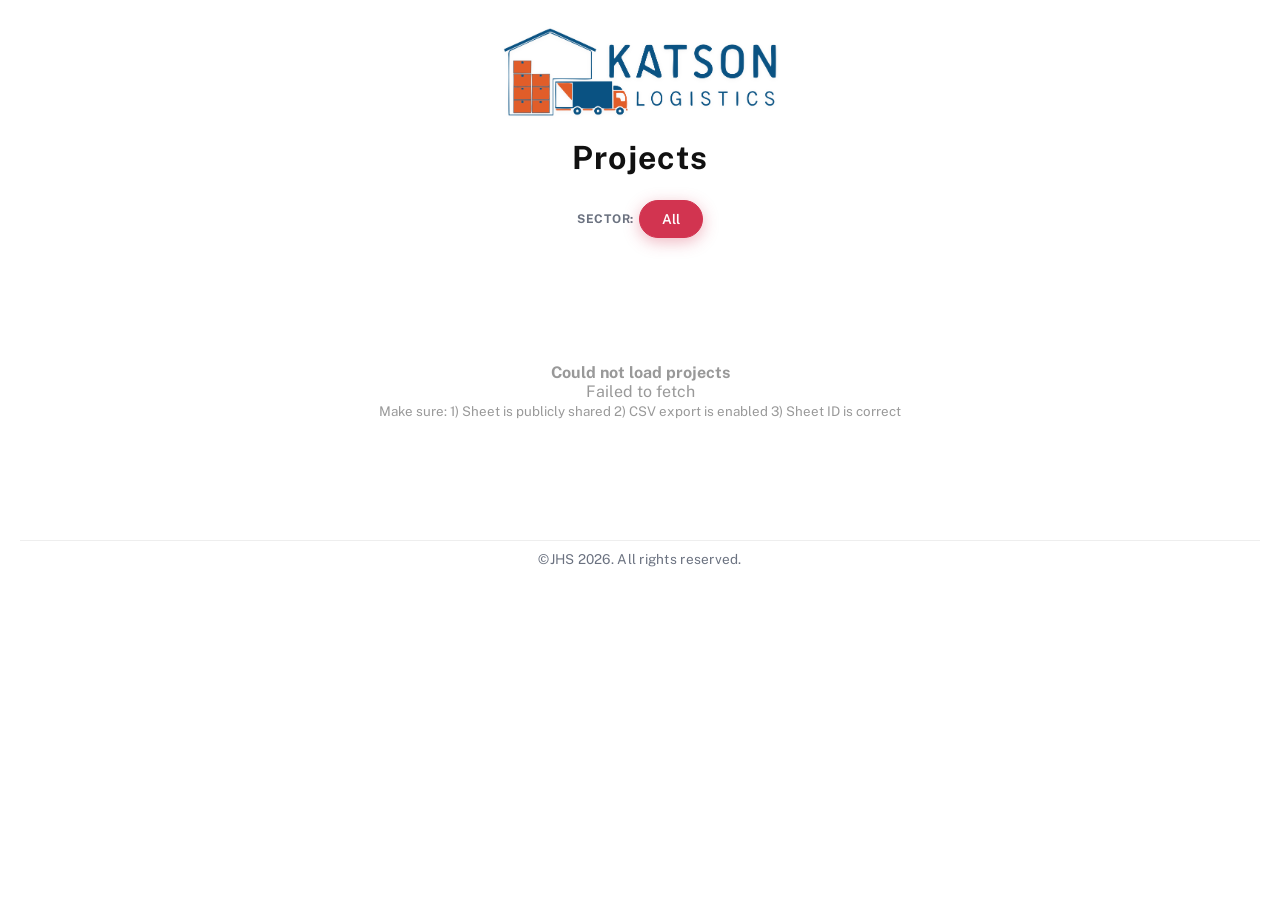
==== index.html @ a1b70108 "Update index.html" ====
<!DOCTYPE html>
<html lang="en">
<head>
    <meta charset="UTF-8">
    <meta name="viewport" content="width=device-width, initial-scale=1.0">
    <title>Katson Analytics Portfolio</title>
    <link href="https://fonts.googleapis.com/css2?family=Public+Sans:ital,wght@0,300;0,400;0,500;0,600;0,700;1,400;1,600&family=Lora:wght@600&family=Playfair+Display:wght@700&display=swap" rel="stylesheet">
    <link rel="stylesheet" href="style.css">
</head>
<body>

    <div class="container">
        <div class="page-header">
         <div class="eyebrow">
            <img src="katson logo.png" alt="" class="nav-logo">
         </div>
            <h1 class="title">Projects</h1>
                        
        <div class="filters-bar" id="filters-container">
            <span class="fl">Sector:</span>
            <button class="fb active" type="button" onclick="filter('All', this)">All</button>
        </div>

        <div class="portfolio-grid" id="portfolio-grid"></div>
    </div>

<script>
    // ── CHANGE YOUR THEME COLOR HERE ANYTIME ─────────────────────
    const THEME = '#D23450';
    const THEME1 = '#F9FAFB';

    // ── INDUSTRY CONFIG ───────────────────────────────────────────
    // All use the same THEME color. To give one industry its own
    // color, just change its bg value e.g. 'Finance': {bg:'#1A5C3A'}
    const IC = {
        'Finance':        {bg: THEME1},
        'HR':             {bg: THEME1},
        'Supply Chain':   {bg: THEME1},
        'Share Market':   {bg: THEME1},
        'Sales':          {bg: THEME1},
        'Operations':     {bg: THEME1},
        'Procurement':    {bg: THEME1},
        'Reconciliation': {bg: THEME1},
        'Healthcare':     {bg: THEME1},
        'CRM':            {bg: THEME1},
        'Digital Marketing & SEO':  {bg: THEME1}
    
    };

    // ── GOOGLE SHEET URL ──────────────────────────────────────────
    // Correct CSV export format. Sheet must be publicly shared ("Anyone with the link")
    const SHEET_ID = "1p-cyPKiiRQrXyks9rQCvJLs-MVJXFgeA";
    const sheetUrl = `https://docs.google.com/spreadsheets/d/${SHEET_ID}/export?format=csv&gid=2120182160`;

    let DATA = [];
    let AF = 'All';

    // ── LOAD DATA ─────────────────────────────────────────────────
    async function loadDataFromSheet() {
        try {
            // Add timeout to prevent infinite hanging
            const controller = new AbortController();
            const timeoutId = setTimeout(() => controller.abort(), 10000); // 10 second timeout

            const response = await fetch(sheetUrl, { signal: controller.signal });
            clearTimeout(timeoutId);

            if (!response.ok) throw new Error(`Sheet link failed (${response.status})`);

            const csvData = await response.text();
            if (!csvData || csvData.length === 0) throw new Error("Sheet returned empty data");

            const rows = csvData.split('\n').filter(row => row.trim()).slice(1);

            DATA = rows.map(row => {
                const cols = row.split(/,(?=(?:(?:[^"]*"){2})*[^"]*$)/);
                if (cols.length < 5) return null;
                return {
                    title:        cols[0]?.replace(/"/g, '').trim(),
                    industry:     cols[1]?.replace(/"/g, '').trim(),
                    description:  cols[2]?.replace(/"/g, '').trim(),
                    dashboardUrl: cols[3]?.replace(/"/g, '').trim(),
                    imageUrl:     cols[4]?.replace(/"/g, '').trim()
                };
            }).filter(p => p !== null && p.title !== "");

            if (DATA.length === 0) throw new Error("No valid projects found in sheet");

            refresh();
        } catch (error) {
            console.error("Error loading sheet:", error);
            document.getElementById('portfolio-grid').innerHTML =
                `<div style="grid-column:1/-1;text-align:center;padding:100px;color:#999;">
                    <strong>Could not load projects</strong><br>
                    ${error.message}<br>
                    <small>Make sure: 1) Sheet is publicly shared 2) CSV export is enabled 3) Sheet ID is correct</small>
                </div>`;
        }
    }

    // ── HELPERS ───────────────────────────────────────────────────
    function gc(ind) {
        for (const [k, v] of Object.entries(IC))
            if (ind && ind.toLowerCase().includes(k.toLowerCase())) return v;
        return {bg: THEME1}; // fallback always uses theme color
    }

    function buildFilters() {
        const bar = document.getElementById('filters-container');
        if (!bar) return;
        bar.innerHTML = '<span class="fl">Sector:</span><button class="fb active" type="button" onclick="filter(\'All\', this)">All</button>';

        [...new Set(DATA.map(p => p.industry))].forEach(ind => {
            if (ind) {
                const b = document.createElement('button');
                b.className = 'fb';
                b.type = 'button';
                b.textContent = ind;
                b.onclick = (e) => filter(ind, e.target);
                bar.appendChild(b);
            }
        });
    }

    function filter(v, btn) {
        AF = v;
        document.querySelectorAll('.fb').forEach(b => b.classList.remove('active'));
        btn.classList.add('active');
        render(v === 'All' ? DATA : DATA.filter(p => p.industry === v));
    }

    function render(list) {
        
        const g = document.getElementById('portfolio-grid');

        if (!list.length) {
            g.innerHTML = '<div style="grid-column:1/-1;text-align:center;padding:100px;">No projects found.</div>';
            return;
        }

        g.innerHTML = list.map((p) => {
            const c = gc(p.industry);
            return `
                <div class="portfolio-card" onclick="window.open('${p.dashboardUrl}', '_blank')">
                    <div class="card-header">
                        <span class="industry-badge" style="background-color:${c.bg}">${p.industry}</span>
                        <div class="image-container">
                            <img src="${p.imageUrl}" alt="${p.title}"
                                onerror="this.src='https://via.placeholder.com/400x200?text=Preview+Coming+Soon'">
                        </div>
                    </div>
                    <div class="portfolio-info">
                        <h3>${p.title}</h3>
                       <div class="desc-container" data-fulltext="${p.description}">
                        <p class="description">${p.description}</p>
                        </div>
                        <div class="open-btn" style="background:${THEME}">View Dashboard →</div>
                    </div>
                </div>`;
        }).join('');
    }

    function refresh() {
        buildFilters();
        render(AF === 'All' ? DATA : DATA.filter(p => p.industry === AF));
    }

    loadDataFromSheet();
</script>
    </div>
    <footer class="main-footer">
        <p>&copy;JHS 2026. All rights reserved.</p>
    </footer>
</body>
</html>
---- style.css ----
@import url('https://fonts.googleapis.com/css2?family=Public+Sans:ital,wght@0,300;0,400;0,500;0,600;0,700;1,400;1,600&family=Lora:wght@600&family=Playfair+Display:wght@700&display=swap');

*, *::before, *::after { margin: 0; padding: 0; box-sizing: border-box; }

:root {
    --bg: #F8F9FA;
    --white: #ffffff;
    --text: #111827;
    --muted: #6B7280;
    --border: #E5E7EB;
    --accent: #D23450;
    --shadow-sm: 0 1px 2px 0 rgba(0,0,0,0.05);
    --framer-font-family: "Public Sans", "Public Sans Placeholder", sans-serif;
    --framer-font-family-bold: "Public Sans", sans-serif;
    --framer-font-family-bold-italic: "Public Sans", sans-serif;
    --framer-font-family-italic: "Public Sans", "Public Sans Placeholder", sans-serif;
}

body {
    background-color: #ffffff;
    font-family: var(--framer-font-family);
    color: var(--text);
    padding: 20px;
    padding-top: 2px !important;
}

.container { max-width: 1200px; margin: 0 auto; margin-top:0px !important; padding-top:0px !important; }

/* HEADER */
.page-header {width : 100%; padding-top: 0px; padding-bottom: 0px; margin: 0; text-align: center; }
.eyebrow { margin-bottom: 0px !important; gap: 4px; margin-top:0px; display: flex! important; justify-content:center; align-items:center;padding-bottom: 0px !important;}
/* Specific Logo Sizing */
.nav-logo {
    height: 150px;    /* Reduced from 32px for a more subtle, high-end look */
    width: auto;     /* Maintains aspect ratio */
    padding: 0;      /* Ensures no internal padding is pushing space */
    margin : 0;
    margin-top: -5px !important;
    filter: drop-shadow(0 1px 2px rgba(0,0,0,0.05));
}
.title { font-family: var(--framer-font-family-bold); font-size: 3.5 rem; font-weight: 1500; margin-bottom: 24px; color: #111;letter-spacing: 0.04em; margin-top:-18px; padding-top:10px !important;}

/* FILTERS */
.filters-bar { display: flex; justify-content: center; align-items: center; gap: 5px; flex-wrap: wrap; margin: 0 auto 30px auto; max-width: 1000px; padding-bottom: 0 !important;}
.fl { font-size: 0.75rem; font-weight: 700; color: var(--muted); text-transform: uppercase; letter-spacing: 0.06em; font-family: var(--framer-font-family); }
.fb {
    padding: 10px 22px; border-radius: 50px;
    border: 1.5px solid var(--border);
    background: var(--white); color: var(--muted);
    font-size: 0.85rem; font-weight: 600;
    cursor: pointer; transition: all 0.25s ease;
    box-shadow: var(--shadow-sm);
    font-family: var(--framer-font-family);
}
.fb:hover { border-color: var(--accent); color: var(--accent); transform: translateY(-2px); box-shadow: 0 4px 12px rgba(210,52,80,0.15); }
.fb.active { background: var(--accent); color: #fff; border-color: var(--accent); box-shadow: 0 4px 16px rgba(210,52,80,0.35); }

/* GRID */
.portfolio-grid {
    display: grid;
    grid-template-columns: repeat(3, 1fr);
    gap: 24px;
    align-items: stretch;   /* all cards same height in each row */
    margin-top: -5px !important;
    padding-top: 0 !important;
}

/* CARD — fixed uniform height */
.portfolio-card {
    background: #ffffff;
    border-radius: 16px;
    border: 4px solid transparent;
    overflow: visible !important;
    display: flex;
    flex-direction: column;
    height: 380px;           /* fixed height — every card identical */
    transition: all 0.35s cubic-bezier(0.165,0.84,0.44,1);
    box-shadow: var(--shadow-sm);
    cursor: pointer;
    animation: fadeInUp 0.4s ease both;
}
.portfolio-card:hover { transform: translateY(-6px); box-shadow: 0 16px 36px rgba(0,0,0,0.11); border-color: #f7f8ff !important; }
 
/* IMAGE */
.card-header { height: 185px; width: 100%; overflow: hidden; background: #f3f4f6; position: relative; flex-shrink: 0;}
.image-container { width: 100%; height: 100%; }
.image-container img { width: 100%; height: 100%; object-fit: cover; display: block; transition: transform 0.6s cubic-bezier(0.165,0.84,0.44,1); }
.portfolio-card:hover .image-container img { transform: scale(1.07); }
.industry-badge {
    position: absolute; top: 14px; left: 14px;
    color: black; padding: 5px 13px; border-radius: 12px;
    font-size: 0.65rem; font-weight: 700; z-index: 10;
    text-transform: uppercase; letter-spacing: 0.06em;
    box-shadow: 0 2px 8px rgba(0,0,0,0.2);
    font-family: var(--framer-font-family-bold);
}

/* CONTENT */
.portfolio-info {
    padding: 16px 18px 18px;
    display: flex;
    flex-direction: column;
    flex: 1;
    overflow: visible !important;
    position: relative;
}
.portfolio-info h3 {
    text-align : left !important;
    font-family: 'Lora', serif;
    font-size: 1.05rem; color: #111;
    line-height: 1.35; margin-bottom: 8px;
    display: -webkit-box;
    -webkit-line-clamp: 2;
    -webkit-box-orient: vertical;
    overflow: hidden;
    flex-shrink: 0;
}
.desc-container {
    position: relative;
    flex: 1;
    display: flex;
    flex-direction: column;
    overflow: visible !important; /* CRITICAL: Allows the card to show */
    cursor: default;
}
.description {
    font-size: 0.82rem; color: var(--muted);
    line-height: 1.6;
    display: -webkit-box;
    -webkit-line-clamp: 3;
    -webkit-box-orient: vertical;
    overflow: hidden;
    flex: 1;
    font-family: var(--framer-font-family);
    text-align: justify;
    text-justify: inter-word;
    transition: all 0.3s ease;
    position: relative;
    pointer-events: none;
    z-index:5;
}

/* 3. THE CLASSY FLOATING CARD */
.desc-container::after {
    content: attr(data-fulltext);
    position: absolute;
    bottom: 120%; 
    left: 50%;
    transform: translateX(-50%) translateY(10px);
    width: 300px;
    padding: 15px;
    background: #ffffff;
    color: var(--text);
    border-radius: 12px;
    box-shadow: 0 20px 25px -5px rgba(0,0,0,0.15);
    border: 1px solid var(--border);
    z-index: 9999;
    opacity: 0;
    visibility: hidden;
    transition: all 0.3s ease;
    font-size: 0.85rem;
    line-height: 1.5;
    white-space: normal;
    pointer-events: none;
}
.desc-container::before {
    content: '';
    position: absolute;
    bottom: 105%;
    left: 50%;
    transform: translateX(-50%) translateY(10px);
    border-width: 8px 8px 0 8px;
    border-style: solid;
    border-color: #ffffff transparent transparent transparent;
    z-index: 10000;
    opacity: 0;
    visibility: hidden;
    transition: all 0.3s ease;
}
/* TRIGGER ON CONTAINER HOVER */
.desc-container:hover::after,
.desc-container:hover::before {
    opacity: 1;
    visibility: visible;
    transform: translateX(-50%) translateY(0);
}
/* BUTTON — always pinned to bottom */
.open-btn {
    color: white;
    padding: 8px 16px; border-radius: 8px;
    display: inline-block; width: fit-content;
    font-size: 0.75rem; font-weight: 700;
    transition: opacity 0.2s;
    letter-spacing: 0.03em;
    margin-top: 12px;
    flex-shrink: 0;
    font-family: var(--framer-font-family-bold);
    position: relative;
    z-index: 10; /* Ensures button is always on a stable layer */
}
.open-btn:hover { opacity: 0.85; }

.main-footer {
    width: 100%;
    padding: 10px 0; /* Vertical breathing room at the bottom */
    text-align: center;
    border-top: 1px solid #eeeeee; /* Subtle line to separate from project cards */
    margin-top: 20px;
  }

.main-footer p {
    font-family: 'Public Sans', sans-serif;
    font-size: 0.85rem;
    color: #6b7280; /* Professional cool grey */
    letter-spacing: 0.02em;
}

@keyframes fadeInUp { from { transform: translateY(20px); opacity: 0; } to { transform: translateY(0); opacity: 1; } }

@media (max-width: 960px) { .portfolio-grid { grid-template-columns: repeat(2,1fr); } }
@media (max-width: 600px) { .title { font-size: 2.2rem; } .portfolio-grid { grid-template-columns: 1fr; } .fb { padding: 8px 16px; font-size: 0.8rem; } }
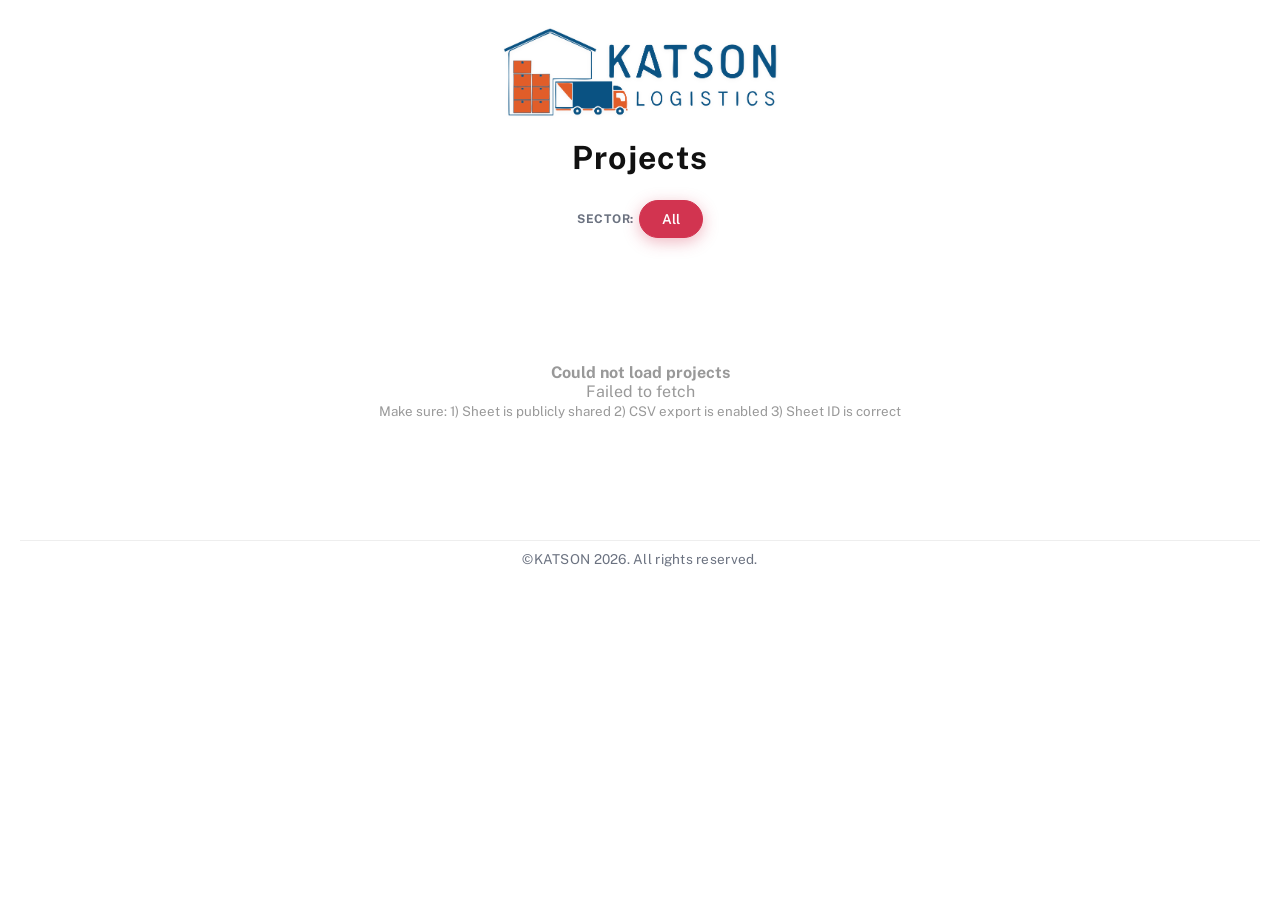
==== commit 1885aa2e: "Update index.html" ====
--- a/index.html
+++ b/index.html
@@ -68,13 +68,17 @@
             if (!response.ok) throw new Error(`Sheet link failed (${response.status})`);
 
             const csvData = await response.text();
+            
             if (!csvData || csvData.length === 0) throw new Error("Sheet returned empty data");
 
             const rows = csvData.split('\n').filter(row => row.trim()).slice(1);
 
-            DATA = rows.map(row => {
+            DATA = rows.map((row, idx) => {
                 const cols = row.split(/,(?=(?:(?:[^"]*"){2})*[^"]*$)/);
-                if (cols.length < 5) return null;
+                if (cols.length < 5) {
+                    console.warn(`⚠️ Row ${idx} has only ${cols.length} columns (need 5):`, row);
+                    return null;
+                }
                 return {
                     title:        cols[0]?.replace(/"/g, '').trim(),
                     industry:     cols[1]?.replace(/"/g, '').trim(),
@@ -83,12 +87,12 @@
                     imageUrl:     cols[4]?.replace(/"/g, '').trim()
                 };
             }).filter(p => p !== null && p.title !== "");
-
+            
             if (DATA.length === 0) throw new Error("No valid projects found in sheet");
 
             refresh();
         } catch (error) {
-            console.error("Error loading sheet:", error);
+            console.error("❌ Error loading sheet:", error);
             document.getElementById('portfolio-grid').innerHTML =
                 `<div style="grid-column:1/-1;text-align:center;padding:100px;color:#999;">
                     <strong>Could not load projects</strong><br>
@@ -130,10 +134,10 @@
     }
 
     function render(list) {
-        
         const g = document.getElementById('portfolio-grid');
 
         if (!list.length) {
+            console.warn('⚠️ Empty list - no projects to display');
             g.innerHTML = '<div style="grid-column:1/-1;text-align:center;padding:100px;">No projects found.</div>';
             return;
         }
@@ -158,6 +162,7 @@
                     </div>
                 </div>`;
         }).join('');
+        
     }
 
     function refresh() {
@@ -169,7 +174,7 @@
 </script>
     </div>
     <footer class="main-footer">
-        <p>&copy;JHS 2026. All rights reserved.</p>
+        <p>&copy;KATSON 2026. All rights reserved.</p>
     </footer>
 </body>
 </html>
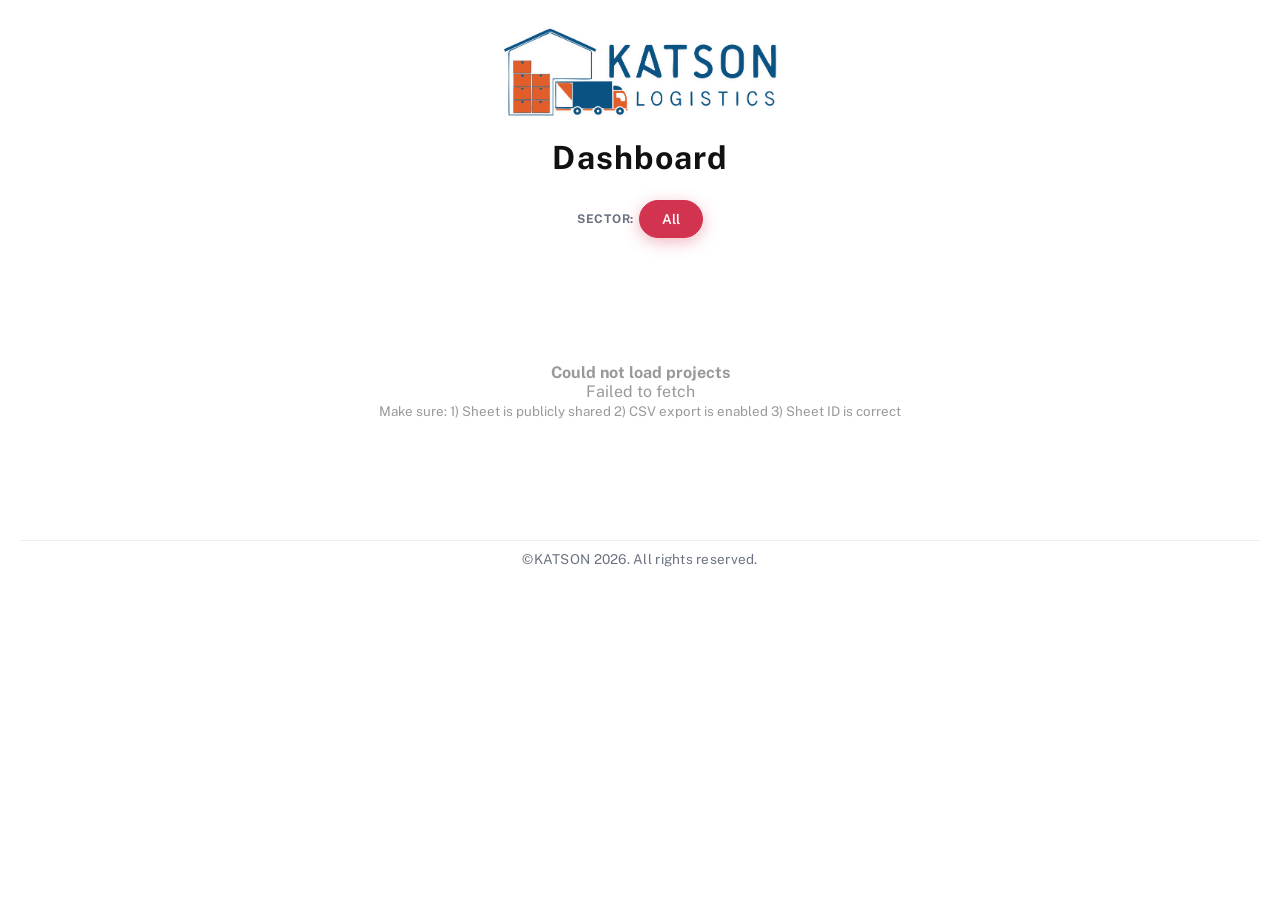
==== commit d5aa0abc: "Update index.html" ====
--- a/index.html
+++ b/index.html
@@ -14,7 +14,7 @@
          <div class="eyebrow">
             <img src="katson logo.png" alt="" class="nav-logo">
          </div>
-            <h1 class="title">Projects</h1>
+            <h1 class="title">Dashboard</h1>
                         
         <div class="filters-bar" id="filters-container">
             <span class="fl">Sector:</span>
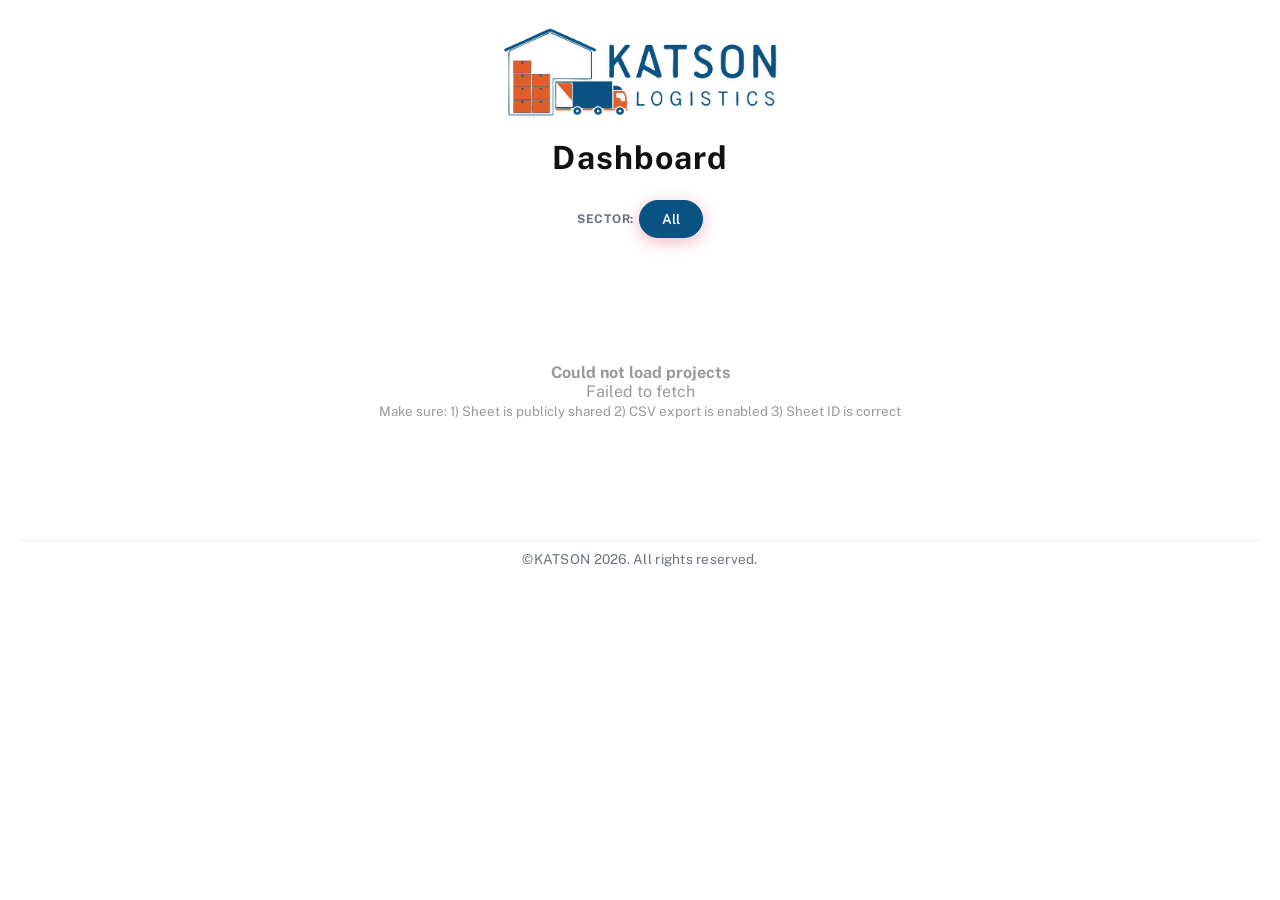
==== commit 28ed69c7: "Update index.html" ====
--- a/index.html
+++ b/index.html
@@ -26,25 +26,17 @@
 
 <script>
     // ── CHANGE YOUR THEME COLOR HERE ANYTIME ─────────────────────
-    const THEME = '#D23450';
+    const THEME = '#0a5282';
     const THEME1 = '#F9FAFB';
 
     // ── INDUSTRY CONFIG ───────────────────────────────────────────
     // All use the same THEME color. To give one industry its own
     // color, just change its bg value e.g. 'Finance': {bg:'#1A5C3A'}
     const IC = {
-        'Finance':        {bg: THEME1},
-        'HR':             {bg: THEME1},
-        'Supply Chain':   {bg: THEME1},
-        'Share Market':   {bg: THEME1},
-        'Sales':          {bg: THEME1},
-        'Operations':     {bg: THEME1},
-        'Procurement':    {bg: THEME1},
-        'Reconciliation': {bg: THEME1},
-        'Healthcare':     {bg: THEME1},
-        'CRM':            {bg: THEME1},
-        'Digital Marketing & SEO':  {bg: THEME1}
-    
+        'Finance':    {bg: THEME1},
+        'Management':    {bg: THEME1},
+        'HRMs':   {bg: THEME1},
+        'Operations':   {bg: THEME1}
     };
 
     // ── GOOGLE SHEET URL ──────────────────────────────────────────
--- a/style.css
+++ b/style.css
@@ -8,7 +8,7 @@
     --text: #111827;
     --muted: #6B7280;
     --border: #E5E7EB;
-    --accent: #D23450;
+    --accent: #0a5282;
     --shadow-sm: 0 1px 2px 0 rgba(0,0,0,0.05);
     --framer-font-family: "Public Sans", "Public Sans Placeholder", sans-serif;
     --framer-font-family-bold: "Public Sans", sans-serif;
